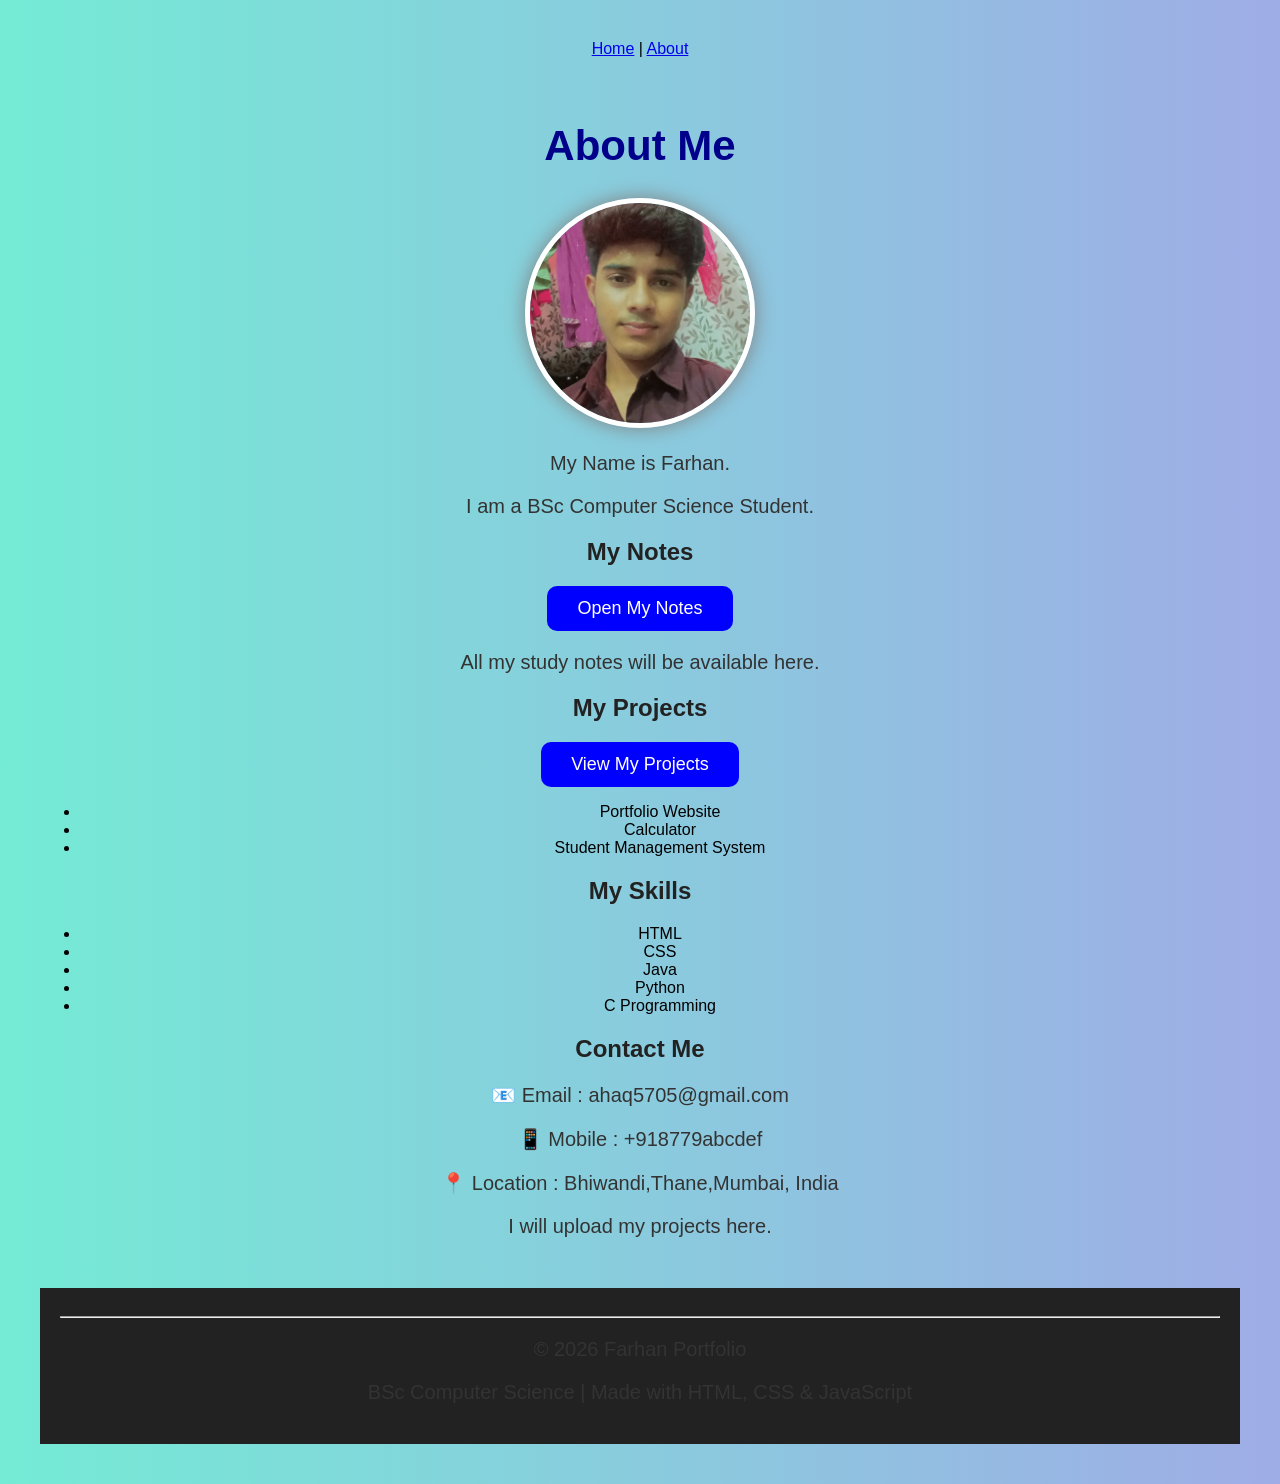
==== about.html @ 1afcb110 "Initial commit" ====
<!DOCTYPE html>
<html>
<head>
    <title>About Farhan</title>
    <link rel="stylesheet" href="style.css">
</head>

<body>

    <nav>
    <a href="index.html">Home</a> |
    <a href="about.html">About</a>
</nav>

<br><br>

<h1>About Me</h1>

<img src="farhan.jpg" alt="Farhan" width="200">

<p>My Name is Farhan.</p>

<p>I am a BSc Computer Science Student.</p>

<h2>My Notes</h2>

<a href="notes.html">
<button>Open My Notes</button>
</a>

<p>All my study notes will be available here.</p>

<h2>My Projects</h2>

<a href="projects.html">
<button>View My Projects</button>
</a>

<ul>
    <li>Portfolio Website</li>
    <li>Calculator</li>
    <li>Student Management System</li>
</ul>

<h2>My Skills</h2>

<ul>
    <li>HTML</li>
    <li>CSS</li>
    <li>Java</li>
    <li>Python</li>
    <li>C Programming</li>
</ul>

<h2>Contact Me</h2>

<p>📧 Email : ahaq5705@gmail.com</p>

<p>📱 Mobile : +918779abcdef</p>

<p>📍 Location : Bhiwandi,Thane,Mumbai, India</p>

<p>I will upload my projects here.</p>
<footer>
    <hr>
    <p>©️ 2026 Farhan Portfolio</p>
    <p>BSc Computer Science | Made with HTML, CSS & JavaScript</p>
</footer>

</body>
</html>
---- style.css ----
body{
    background: linear-gradient(to right, #74ebd5, #9face6);
    font-family: Arial, sans-serif;
    text-align: center;
    margin: 0;
    padding: 40px;
}

img{
    width: 220px;
    height: 220px;
    border-radius: 50%;
    border: 5px solid white;
    object-fit: cover;
    box-shadow: 0 0 20px gray;
}

h1{
    color: darkblue;
    font-size: 42px;
}

h2{
    color: #222;
}

h3{
    color: #555;
}

p{
    font-size: 20px;
    color: #333;
}

button{
    background: blue;
    color: white;
    padding: 12px 30px;
    border: none;
    border-radius: 10px;
    font-size: 18px;
    cursor: pointer;
}

button:hover{
    background: darkblue;
}
footer{
    margin-top:50px;
    padding:20px;
    background:#222;
    color:white;
    text-align:center;
}
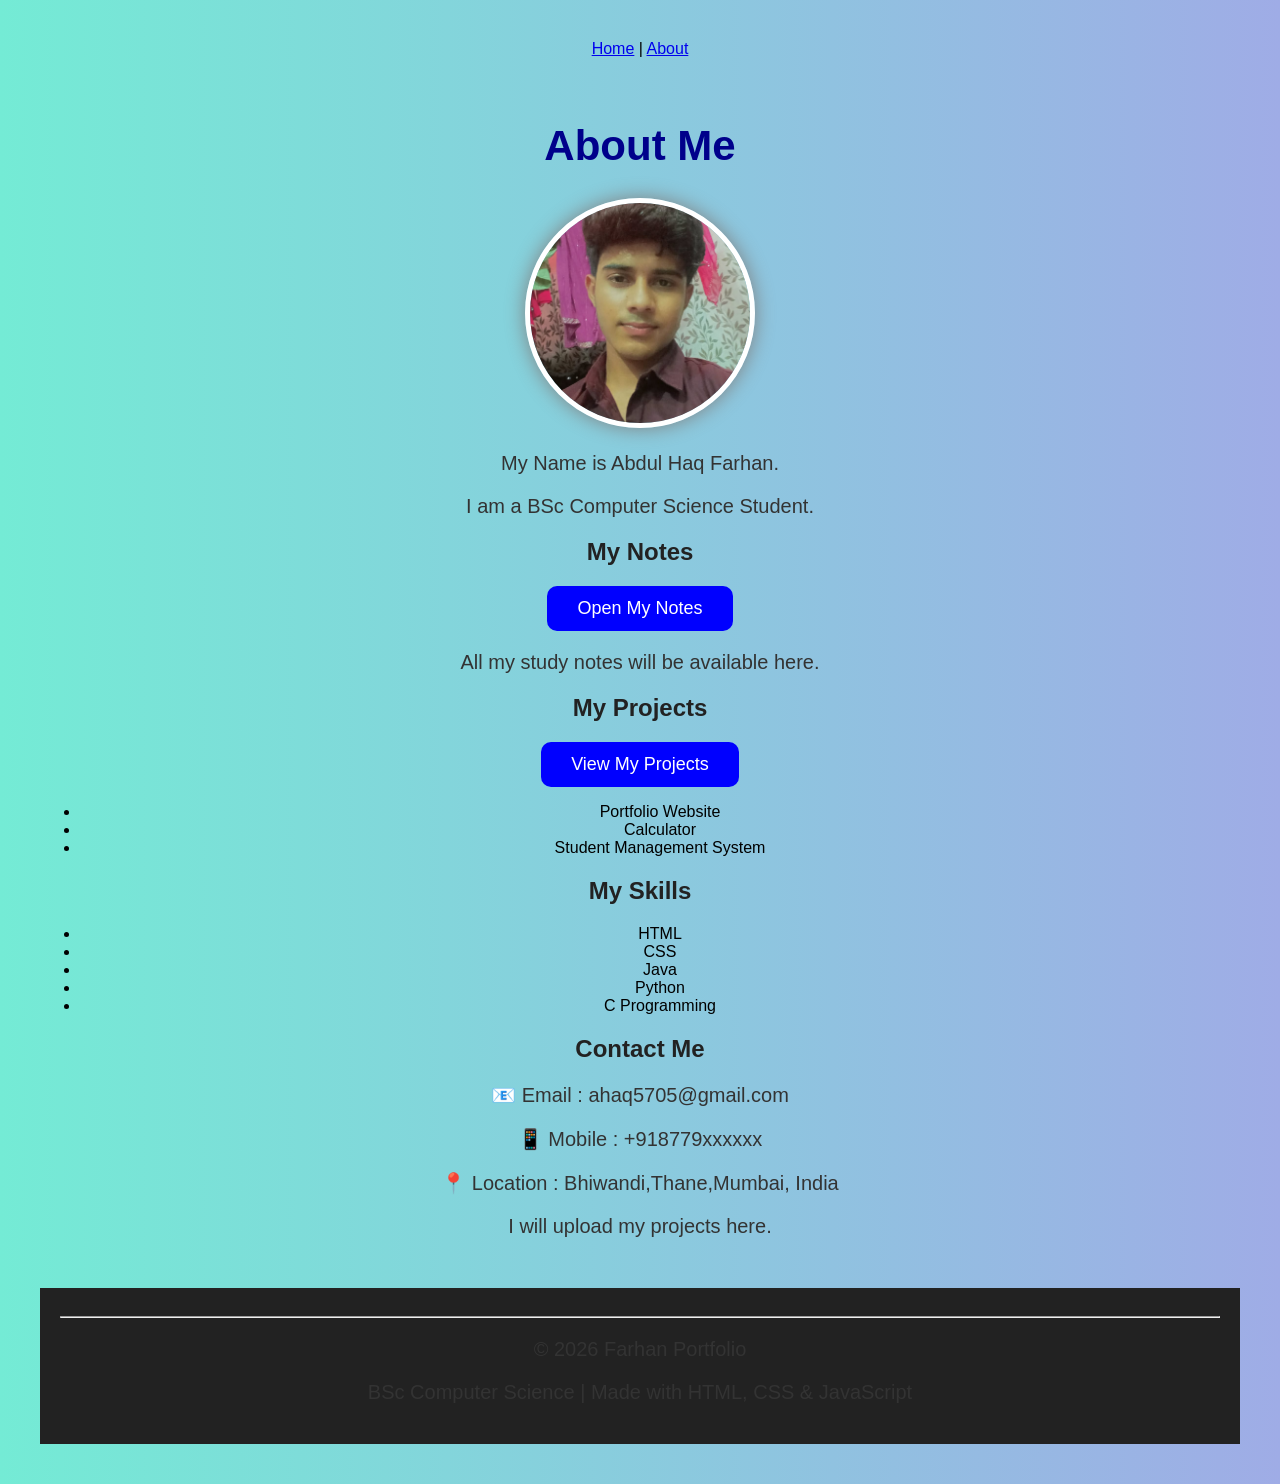
==== commit 6550bf95: "Update about.html" ====
--- a/about.html
+++ b/about.html
@@ -15,10 +15,10 @@
 <br><br>
 
 <h1>About Me</h1>
-
+<a href="farhan.jpg" target="_blank">
 <img src="farhan.jpg" alt="Farhan" width="200">
-
-<p>My Name is Farhan.</p>
+</a>
+<p>My Name is Abdul Haq Farhan.</p>
 
 <p>I am a BSc Computer Science Student.</p>
 
@@ -45,18 +45,18 @@
 <h2>My Skills</h2>
 
 <ul>
-    <li>HTML</li>
-    <li>CSS</li>
-    <li>Java</li>
-    <li>Python</li>
-    <li>C Programming</li>
+  <li>HTML</li>
+  <li>CSS</li>
+  <li>Java</li>
+  <li>Python</li>
+  <li>C Programming</li>
 </ul>
 
 <h2>Contact Me</h2>
 
 <p>📧 Email : ahaq5705@gmail.com</p>
 
-<p>📱 Mobile : +918779abcdef</p>
+<p>📱 Mobile : +918779xxxxxx</p>
 
 <p>📍 Location : Bhiwandi,Thane,Mumbai, India</p>
 
